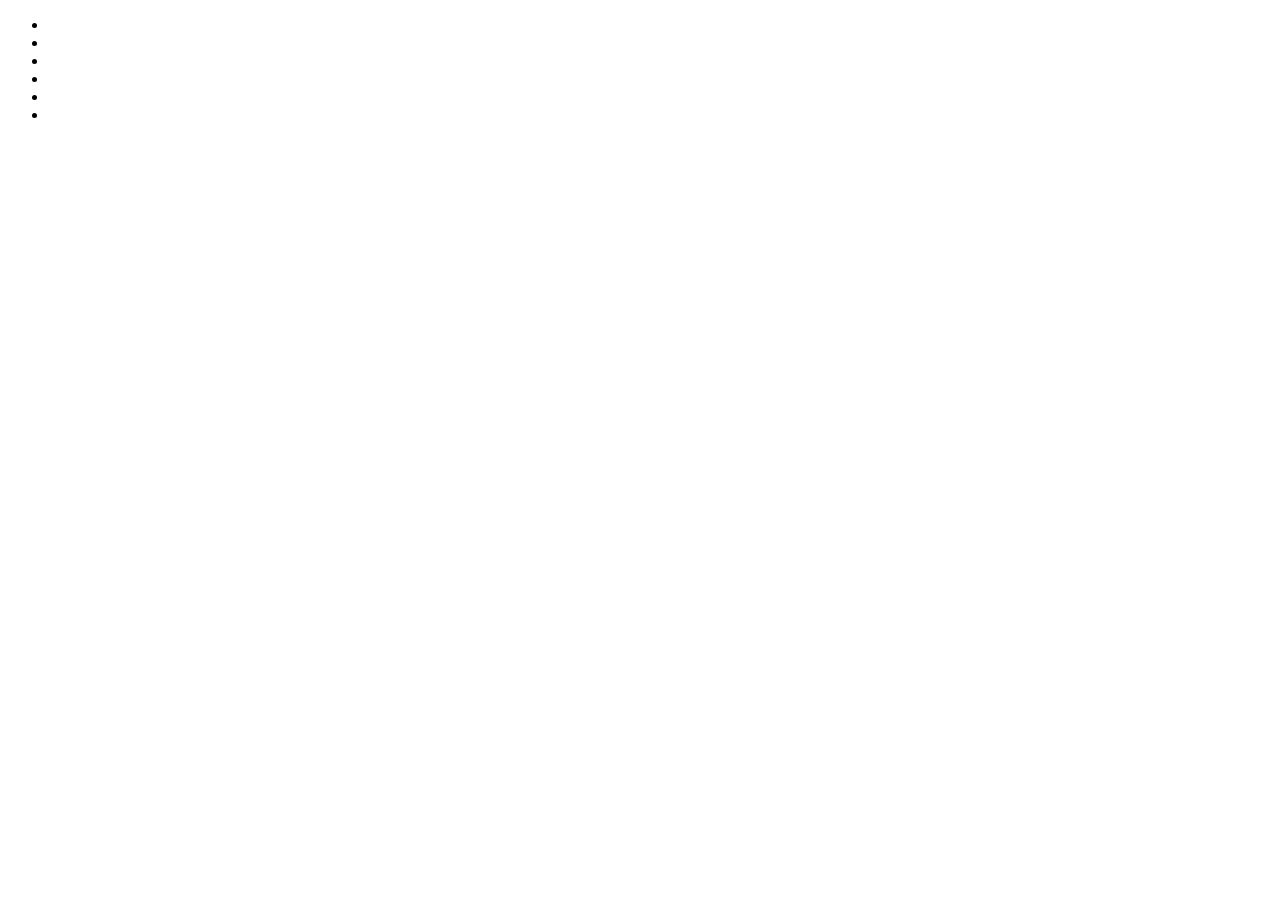
==== produtos.html @ f41bca5e "nova pasta para as img, e duas novas arquivos" ====
<!DOCTYPE html>
<html lang="en">
<head>
    <meta charset="UTF-8">
    <meta name="viewport" content="width=, initial-scale=1.0">
    <title>Produtos - barbearia(nome)</title>
</head>
<body>
    <div>
        <ul>
            <li class="itens">            </li>
            <li class="itens">            </li>
            <li class="itens">            </li>
            <li class="itens">            </li>
            <li class="itens">            </li>
            <li class="itens">            </li>

        </ul>
    </div>


</body>
</html>
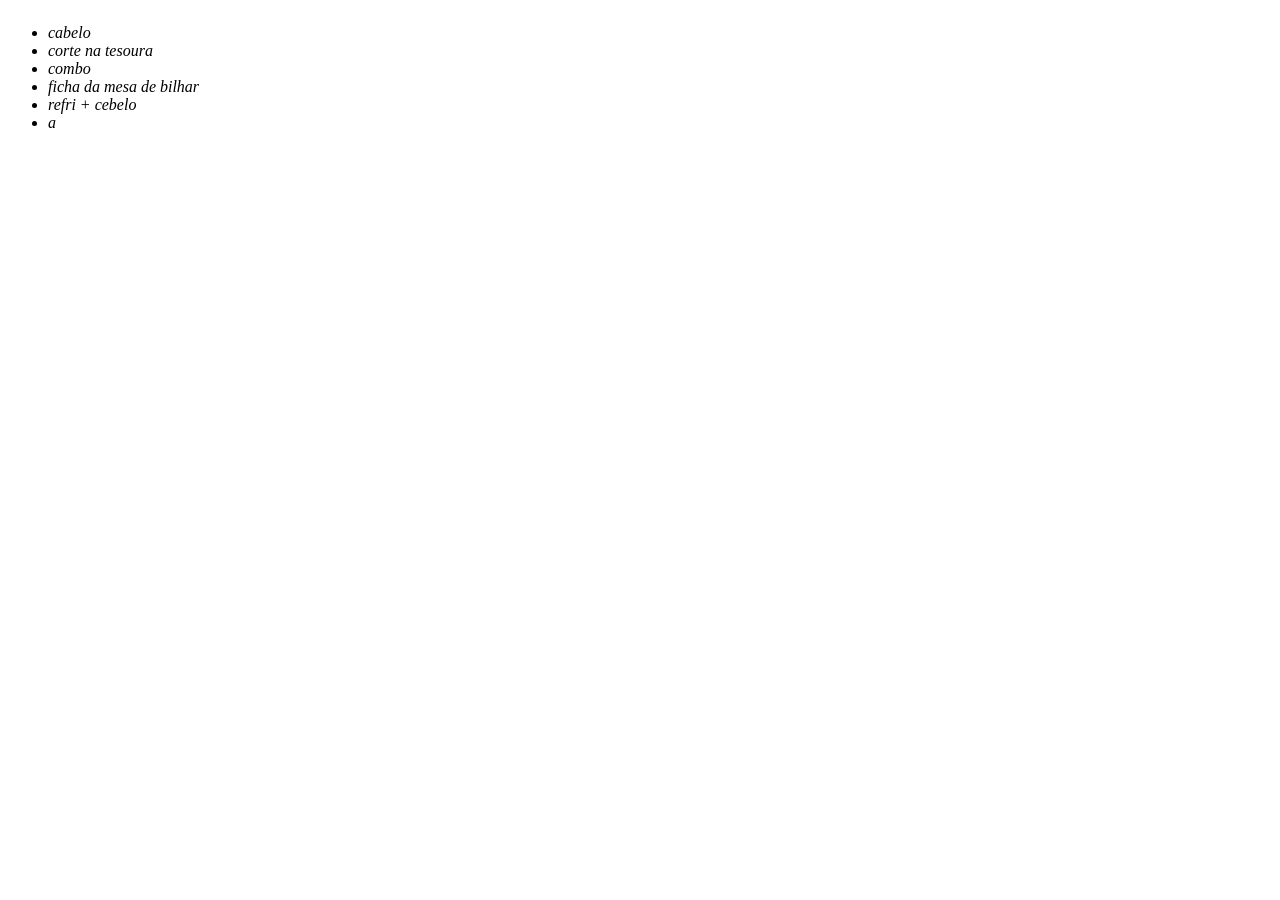
==== commit aa899d49: "refiz algumas linhas  e arrumei um pouco o espaghett" ====
--- a/produtos.html
+++ b/produtos.html
@@ -3,17 +3,18 @@
 <head>
     <meta charset="UTF-8">
     <meta name="viewport" content="width=, initial-scale=1.0">
-    <title>Produtos - barbearia(nome)</title>
+    <title>Produtos - barbearia</title>
+    <link rel="stylesheet" href="style.css">
 </head>
 <body>
     <div>
         <ul>
-            <li class="itens">            </li>
-            <li class="itens">            </li>
-            <li class="itens">            </li>
-            <li class="itens">            </li>
-            <li class="itens">            </li>
-            <li class="itens">            </li>
+            <li class="itens">cabelo</li>
+            <li class="itens">corte na tesoura</li>
+            <li class="itens">combo</li>
+            <li class="itens">ficha da mesa de bilhar</li>
+            <li class="itens">refri + cebelo</li>
+            <li class="itens">  a          </li>
 
         </ul>
     </div>
--- a/style.css
+++ b/style.css
@@ -0,0 +1,50 @@
+body {
+    background: #ffffffcc;
+}
+
+.principal {
+    background: #fffcfccc;
+    padding: 30px;
+}
+
+.itens{
+    font-style: italic;
+}
+
+.beneficios{
+    background: #ffffff;
+    padding: 30px;
+}
+h2{
+    text-align: center;
+}
+
+ul{
+    display: inline-block;
+    vertical-align: top;
+    width: 20;
+    margin-right: 15%;
+}
+.imgbeneficios{
+    width:50%
+}
+p{
+    text-align: center;
+}
+em strong{
+    color: #df0000cc
+}
+#banner{
+    width:00
+}
+h1{
+    text-align: center;
+}
+
+#missao{
+    font-size: 20px;
+}
+
+#titulo-principal{
+    padding-left: center;
+}
